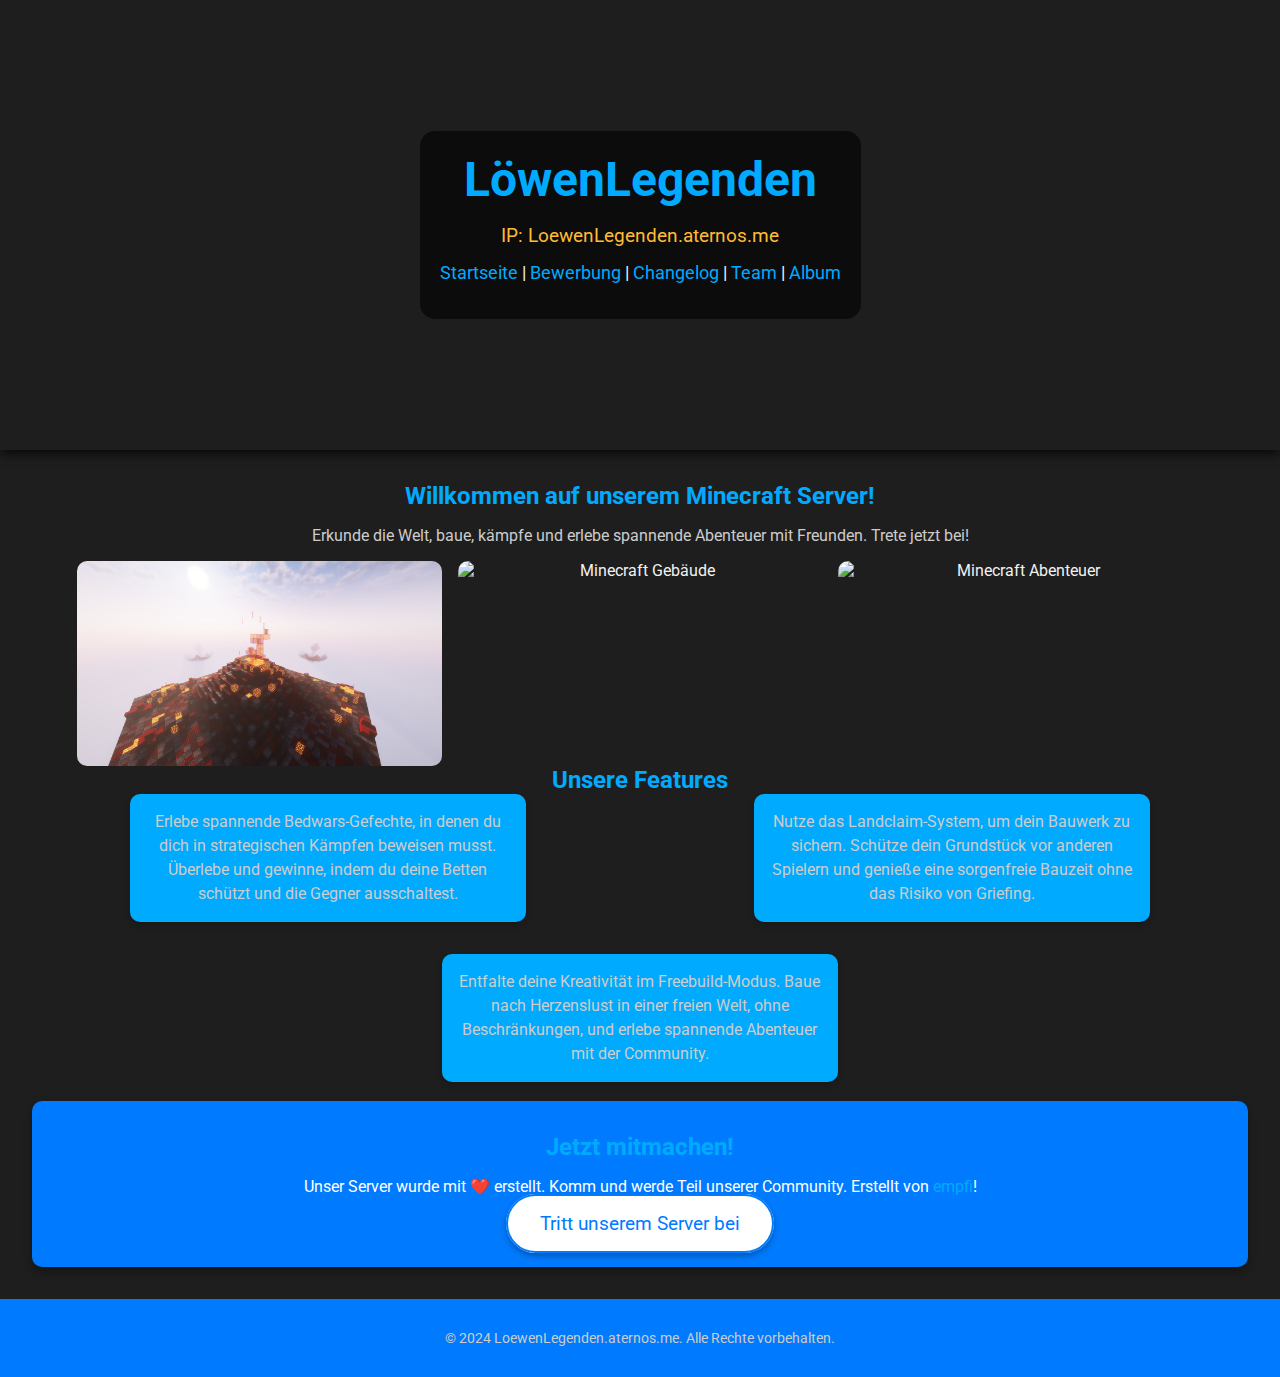
==== index.html @ 8d1188c1 "Add files via upload" ====
<!DOCTYPE html>
<html lang="de">

    <head>
        <meta charset="UTF-8">
        <meta name="viewport" content="width=device-width, initial-scale=1.0">
        <meta http-equiv="X-UA-Compatible" content="ie=edge">
        <title>LöwenLegenden</title>
        <link rel="stylesheet" href="styles.css">
        <link href="https://fonts.googleapis.com/css2?family=Roboto:wght@400;500;700&display=swap" rel="stylesheet">
        <link href="https://fonts.googleapis.com/css2?family=Playfair+Display:wght@700&display=swap" rel="stylesheet">
        <link rel="icon" type="image/png" href="favicon.png">
    </head>

<body>
    <!-- Loading Screen -->
    <div id="loading-screen">
        <div class="loader"></div>
        <div class="facts-container">
            <div class="fact-box" id="fact-box"></div>
        </div>
    </div>

    <!-- Header -->
    <header>
        <div class="header-container">
            <h1 class="server-name">LöwenLegenden</h1>
            <p class="server-ip">IP: LoewenLegenden.aternos.me</p>
            
            <!-- Navigation -->
            <nav class="navigation">
                <a href="index.html">Startseite</a> | 
                <a href="bewerbung.html">Bewerbung</a> | 
                <a href="changelog.html">Changelog</a> | 
                <a href="team.html">Team</a> |
                <a href="album.html">Album</a>
            </nav>
        </div>
    </header>

    <!-- Main Content -->
    <main class="fade">
        <section class="about" id="about">
            <h2>Willkommen auf unserem Minecraft Server!</h2>
            <p>Erkunde die Welt, baue, kämpfe und erlebe spannende Abenteuer mit Freunden. Trete jetzt bei!</p>
            <div class="image-gallery">
                <img src="bild1.jpg" alt="Minecraft Welt">
                <img src="bild2.jpg" alt="Minecraft Gebäude">
                <img src="bild3.jpg" alt="Minecraft Abenteuer">
            </div>
        </section>

        <!-- Features Section -->
        <section class="features" id="features">
            <h2>Unsere Features</h2>
            <div class="features-container">
                <div class="feature-card">
                    <p>Erlebe spannende Bedwars-Gefechte, in denen du dich in strategischen Kämpfen beweisen musst. Überlebe und gewinne, indem du deine Betten schützt und die Gegner ausschaltest.</p>
                </div>
                <div class="feature-card">
                    <p>Nutze das Landclaim-System, um dein Bauwerk zu sichern. Schütze dein Grundstück vor anderen Spielern und genieße eine sorgenfreie Bauzeit ohne das Risiko von Griefing.</p>
                </div>
                <div class="feature-card">
                    <p>Entfalte deine Kreativität im Freebuild-Modus. Baue nach Herzenslust in einer freien Welt, ohne Beschränkungen, und erlebe spannende Abenteuer mit der Community.</p>
                </div>
            </div>
            <br>
        </section>

        <!-- Call to Action -->
        <section class="join">
            <h2>Jetzt mitmachen!</h2>
            <p>Unser Server wurde mit ❤️ erstellt. Komm und werde Teil unserer Community. Erstellt von <a href="empfi.html">empfi</a>!</p>
            <a href="https://discord.gg/mQGBfu2rDr" class="cta-button" target="_blank">Tritt unserem Server bei</a>
        </section>
    </main>

    <!-- Footer -->
    <footer>
        <p>&copy; 2024 LoewenLegenden.aternos.me. Alle Rechte vorbehalten.</p>
    </footer>

    <script>
        // Liste der Minecraft-Fakten
        const facts = [
            "Minecraft wurde erstmals am 17. Mai 2009 veröffentlicht.",
            "Es gibt über 60 verschiedene Biome in Minecraft.",
            "Der längste aufgezeichnete Minecraft-Marathon dauert über 35 Stunden.",
            "In Minecraft gibt es mehr als 400 verschiedene Arten von Blöcken.",
            "Es gibt einen geheimen End-Block, der nur durch bestimmte Bedingungen freigeschaltet werden kann."
        ];

        const factBox = document.getElementById('fact-box');
        let factIndex = 0;

        function updateFact() {
            factBox.textContent = facts[factIndex];
            factIndex = (factIndex + 1) % facts.length;
        }

        setInterval(updateFact, 3000); // Alle 3 Sekunden ein neuer Fakt

        // Verstecke den Ladebildschirm nach dem Laden
        window.onload = function() {
            const loadingScreen = document.getElementById('loading-screen');
            loadingScreen.style.transition = 'opacity 1s ease-out';
            loadingScreen.style.opacity = '0';
            setTimeout(() => {
                loadingScreen.style.display = 'none';
            }, 1000); // Übergangszeit für den Fade-Out-Effekt
        };
    </script>
</body>
    <script>
        document.addEventListener("DOMContentLoaded", function() {
            const mainSection = document.querySelector('main');

            function fadeIn() {
                mainSection.classList.add('in');
            }

            function fadeOut() {
                mainSection.classList.remove('in');
            }

            // Initiale Animation
            fadeIn();

            // Wenn ein Link geklickt wird, führe die Fade-Out-Animation aus
            document.querySelectorAll('nav a').forEach(link => {
                link.addEventListener('click', function(event) {
                    event.preventDefault(); // Verhindert den Standard-Link-Klick

                    fadeOut();

                    // Warte auf das Ende der Fade-Out-Animation
                    setTimeout(() => {
                        window.location.href = this.href; // Wechselt die Seite
                    }, 500); // Die Zeit sollte mit der CSS-Transition übereinstimmen
                });
            });
        });
    </script>
</html>
---- styles.css ----
/* Grundlegendes Styling */
body {
    font-family: 'Roboto', sans-serif;
    margin: 0;
    padding: 0;
    background-color: #1e1e1e;
    color: #f1f1f1;
}

h1, h2, h3 {
    color: #00aaff;
    margin: 0;
}

a {
    text-decoration: none;
    color: #00aaff;
}

p {
    color: #cccccc;
}

/* Loading Screen Styles */
#loading-screen {
    position: fixed;
    top: 0;
    left: 0;
    width: 100%;
    height: 100%;
    background: #1e1e1e;
    color: #f1f1f1;
    display: flex;
    justify-content: center;
    align-items: center;
    flex-direction: column;
    z-index: 9999;
    opacity: 1;
    transition: opacity 1s ease-out;
}

.loader {
    border: 16px solid rgba(255, 255, 255, 0.2);
    border-top: 16px solid #00aaff;
    border-radius: 50%;
    width: 100px;
    height: 100px;
    animation: spin 1.5s linear infinite;
    margin-bottom: 20px;
}

@keyframes spin {
    0% { transform: rotate(0deg); }
    100% { transform: rotate(360deg); }
}

/* Facts Container */
.facts-container {
    display: flex;
    justify-content: center;
    align-items: center;
}

.fact-box {
    background: #00aaff;
    color: white;
    padding: 15px 20px;
    border-radius: 12px;
    width: 280px;
    text-align: center;
    box-shadow: 0 6px 12px rgba(0, 0, 0, 0.3);
    animation: fadeInOut 3s ease-in-out infinite;
}

@keyframes fadeInOut {
    0%, 100% { opacity: 0; }
    50% { opacity: 1; }
}

/* Header Styles */
header {
    background: url('minecraft-banner.jpg') no-repeat center center/cover;
    height: 50vh;
    display: flex;
    justify-content: center;
    align-items: center;
    text-align: center;
    flex-direction: column;
    box-shadow: 0 4px 10px rgba(0, 0, 0, 0.7);
}

.header-container {
    background: rgba(0, 0, 0, 0.6);
    padding: 20px;
    border-radius: 15px;
    text-align: center;
}

.server-name {
    font-size: 3rem;
}

.server-ip {
    font-size: 1.2rem;
    margin: 1rem 0;
    color: #ffbb33;
}

/* CTA Button Styles */
.cta-button {
    background-color: #00aaff;
    padding: 1rem 2rem;
    border-radius: 50px;
    font-size: 1.2rem;
    color: white;
    transition: 0.3s;
    margin-top: 20px;
    box-shadow: 0 3px 6px rgba(0, 0, 0, 0.3);
}

.cta-button:hover {
    background-color: #007bff;
    transform: scale(1.05);
}

/* Main Content */
main {
    padding: 2rem;
    text-align: center;
}

/* Image Gallery Styles */
.image-gallery {
    display: flex;
    justify-content: center;
    gap: 1rem;
}

.image-gallery img {
    width: 30%;
    border-radius: 10px;
    transition: transform 0.3s, box-shadow 0.3s;
}

.image-gallery img:hover {
    transform: scale(1.05);
    box-shadow: 0 6px 12px rgba(0, 0, 0, 0.3);
}

/* Features */
.features-container {
    display: flex;
    justify-content: space-around;
    flex-wrap: wrap;
    gap: 2rem;
}

.feature-card {
    background: #00aaff;
    color: white;
    padding: 1rem;
    border-radius: 10px;
    width: 30%;
    box-shadow: 0 4px 6px rgba(0, 0, 0, 0.2);
    transition: transform 0.3s, box-shadow 0.3s;
}

.feature-card:hover {
    transform: translateY(-5px);
    box-shadow: 0 8px 12px rgba(0, 0, 0, 0.3);
}

.feature-card p {
    font-size: 1rem;
    line-height: 1.5;
    margin: 0;
}

/* Call to Action */
.join {
    background-color: #007bff;
    color: white;
    padding: 2rem;
    border-radius: 10px;
    box-shadow: 0 5px 10px rgba(0, 0, 0, 0.3);
}

.join p {
    color: #ffffff;
}

.join .cta-button {
    background-color: white;
    color: #007bff;
    border: 2px solid #007bff;
}

.join .cta-button:hover {
    background-color: #007bff;
    color: white;
}

/* Footer */
footer {
    background-color: #007bff;
    color: white;
    padding: 1rem 0;
    text-align: center;
    font-size: 0.9rem;
}

/* Team Section Styles */
.navigation {
    margin: 1rem 0;
    font-size: 1.1rem;
    text-align: center;
}

.team {
    text-align: center;
    margin-top: 2rem;
}

.team-member {
    display: inline-block;
    margin: 1rem;
    text-align: center;
}

.team-member img {
    width: 100px;
    border-radius: 50%;
}

.social-media {
    margin-top: 0.5rem;
}

.social-media img {
    width: 24px;
    margin: 0 5px;
}

/* Changelog Styles */
.changelog-container {
    max-width: 800px;
    margin: 0 auto;
    padding: 20px;
    background-color: #2a2a2a;
    border-radius: 8px;
    box-shadow: 0 4px 10px rgba(0, 0, 0, 0.5);
}

.changelog-entry {
    margin-bottom: 20px;
}

.changelog-entry ul {
    list-style-type: none;
    padding: 0;
}

/* Bewerbungsformular */
form {
    background-color: #2a2a2a;
    padding: 2rem;
    border-radius: 10px;
    box-shadow: 0 6px 12px rgba(0, 0, 0, 0.3);
    max-width: 600px;
    margin: 2rem auto;
    color: #f1f1f1;
}

form label {
    display: block;
    margin-bottom: 0.5rem;
    font-weight: 500;
    color: #00aaff;
}

form input[type="text"],
form select,
form textarea {
    width: 100%;
    padding: 0.8rem;
    margin-bottom: 1.5rem;
    border-radius: 5px;
    border: none;
    background-color: #1e1e1e;
    color: #ffffff;
    box-shadow: 0 2px 5px rgba(0, 0, 0, 0.2);
    transition: border 0.3s ease-in-out;
}

form input[type="text"]:focus,
form select:focus,
form textarea:focus {
    outline: none;
    border: 2px solid #00aaff;
}

form button {
    background-color: #00aaff;
    color: white;
    padding: 0.8rem 1.5rem;
    border: none;
    border-radius: 5px;
    font-size: 1rem;
    cursor: pointer;
    transition: background-color 0.3s ease-in-out, transform 0.3s ease;
    width: 100%;
}

form button:hover {
    background-color: #007bff;
    transform: scale(1.05);
}

form button:active {
    transform: scale(0.98);
}

/* Erfolgsmeldung und Fehlermeldung */
#successMessage, #errorMessage {
    max-width: 600px;
    margin: 2rem auto;
    padding: 2rem;
    border-radius: 10px;
    box-shadow: 0 6px 12px rgba(0, 0, 0, 0.3);
    font-size: 1.2rem;
    color: #f1f1f1;
}

#successMessage {
    background-color: #28a745;
}

#errorMessage {
    background-color: #dc3545;
}

/* Select und Textarea Styling */
select {
    appearance: none;
    background: url('data:image/svg+xml;base64,...') no-repeat right 0.8rem center;
    background-color: #1e1e1e;
    background-size: 10px;
}

textarea {
    resize: vertical;
}

.content-container {
    display: flex;
    justify-content: center;
    align-items: flex-start;
    margin: 20px auto; /* Optional: Abstand oben und unten */
}

.skin-container {
    margin-right: 20px; /* Abstand zwischen Skin und Text */
    text-align: center;
}

#minecraft-skin {
    width: 150px; /* Größe des Skins anpassen */
    height: auto;
}

.history-container {
    max-width: 600px; /* Maximale Breite des Textes */
    text-align: left; /* Text links ausrichten */
}
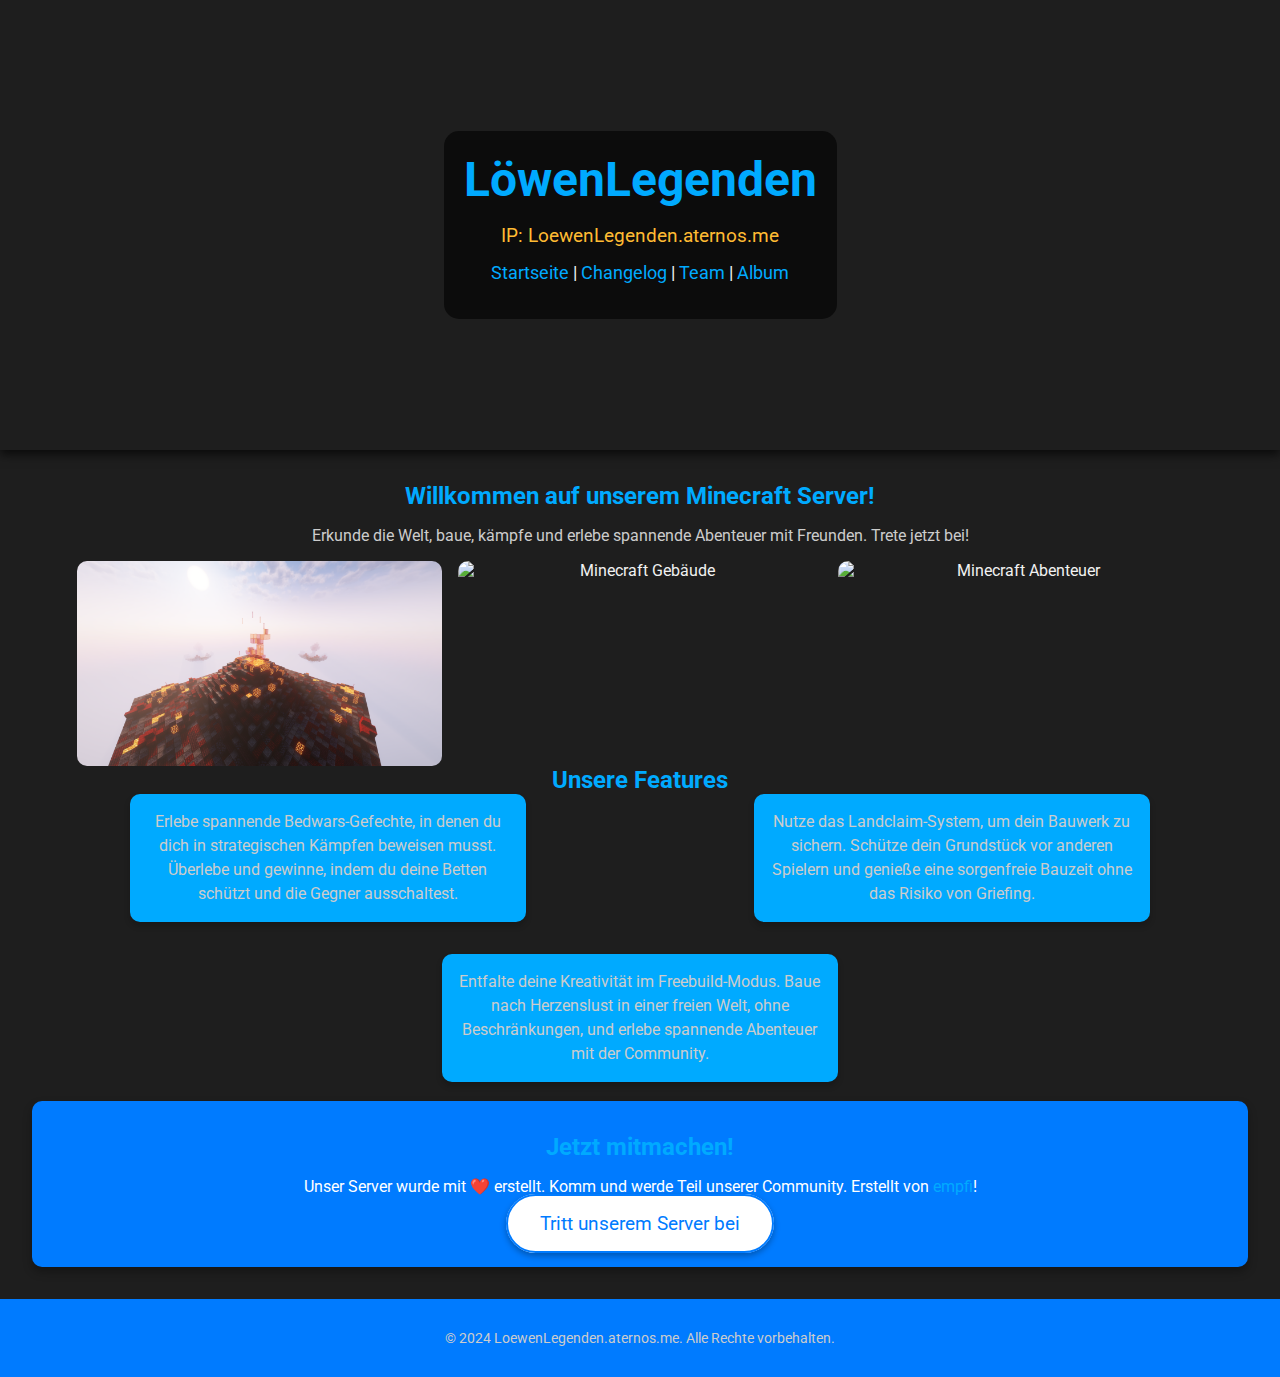
==== commit 439d3e31: "Add files via upload" ====
--- a/index.html
+++ b/index.html
@@ -13,13 +13,6 @@
     </head>
 
 <body>
-    <!-- Loading Screen -->
-    <div id="loading-screen">
-        <div class="loader"></div>
-        <div class="facts-container">
-            <div class="fact-box" id="fact-box"></div>
-        </div>
-    </div>
 
     <!-- Header -->
     <header>
@@ -30,7 +23,6 @@
             <!-- Navigation -->
             <nav class="navigation">
                 <a href="index.html">Startseite</a> | 
-                <a href="bewerbung.html">Bewerbung</a> | 
                 <a href="changelog.html">Changelog</a> | 
                 <a href="team.html">Team</a> |
                 <a href="album.html">Album</a>
@@ -81,34 +73,6 @@
     </footer>
 
     <script>
-        // Liste der Minecraft-Fakten
-        const facts = [
-            "Minecraft wurde erstmals am 17. Mai 2009 veröffentlicht.",
-            "Es gibt über 60 verschiedene Biome in Minecraft.",
-            "Der längste aufgezeichnete Minecraft-Marathon dauert über 35 Stunden.",
-            "In Minecraft gibt es mehr als 400 verschiedene Arten von Blöcken.",
-            "Es gibt einen geheimen End-Block, der nur durch bestimmte Bedingungen freigeschaltet werden kann."
-        ];
-
-        const factBox = document.getElementById('fact-box');
-        let factIndex = 0;
-
-        function updateFact() {
-            factBox.textContent = facts[factIndex];
-            factIndex = (factIndex + 1) % facts.length;
-        }
-
-        setInterval(updateFact, 3000); // Alle 3 Sekunden ein neuer Fakt
-
-        // Verstecke den Ladebildschirm nach dem Laden
-        window.onload = function() {
-            const loadingScreen = document.getElementById('loading-screen');
-            loadingScreen.style.transition = 'opacity 1s ease-out';
-            loadingScreen.style.opacity = '0';
-            setTimeout(() => {
-                loadingScreen.style.display = 'none';
-            }, 1000); // Übergangszeit für den Fade-Out-Effekt
-        };
     </script>
 </body>
     <script>
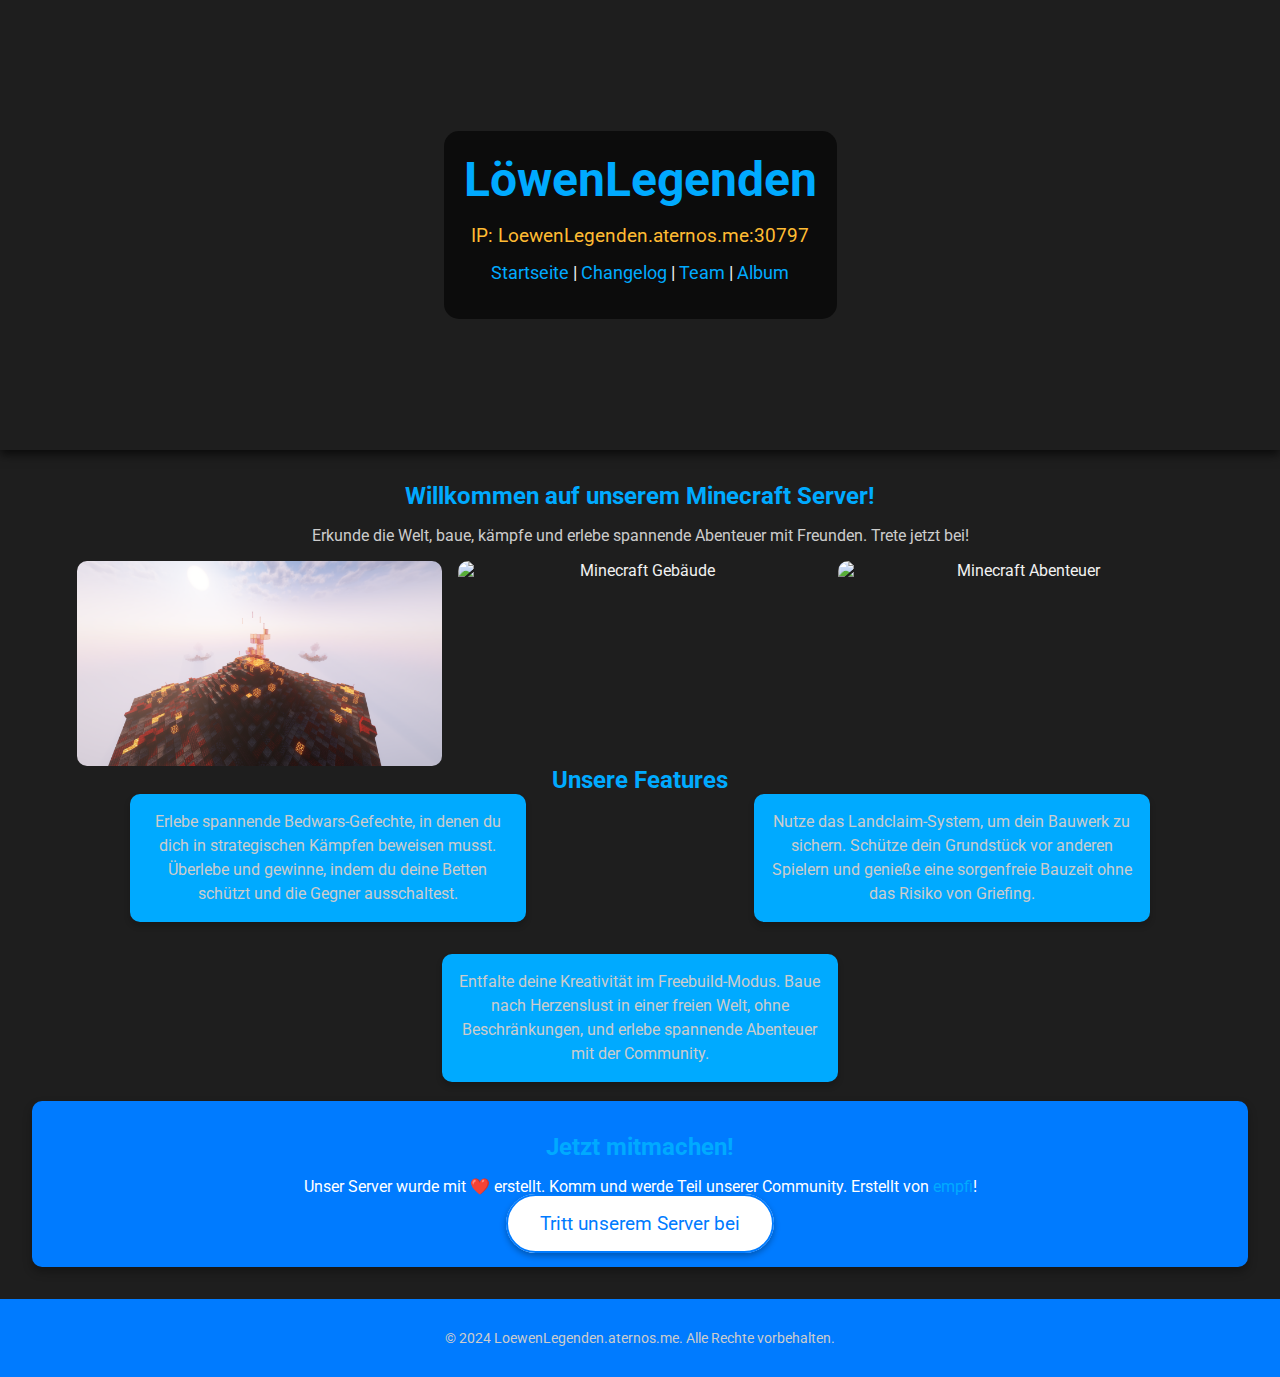
==== commit 90353bba: "Update index.html" ====
--- a/index.html
+++ b/index.html
@@ -18,7 +18,7 @@
     <header>
         <div class="header-container">
             <h1 class="server-name">LöwenLegenden</h1>
-            <p class="server-ip">IP: LoewenLegenden.aternos.me</p>
+            <p class="server-ip">IP: LoewenLegenden.aternos.me:30797</p>
             
             <!-- Navigation -->
             <nav class="navigation">
@@ -105,4 +105,4 @@
             });
         });
     </script>
-</html>+</html>
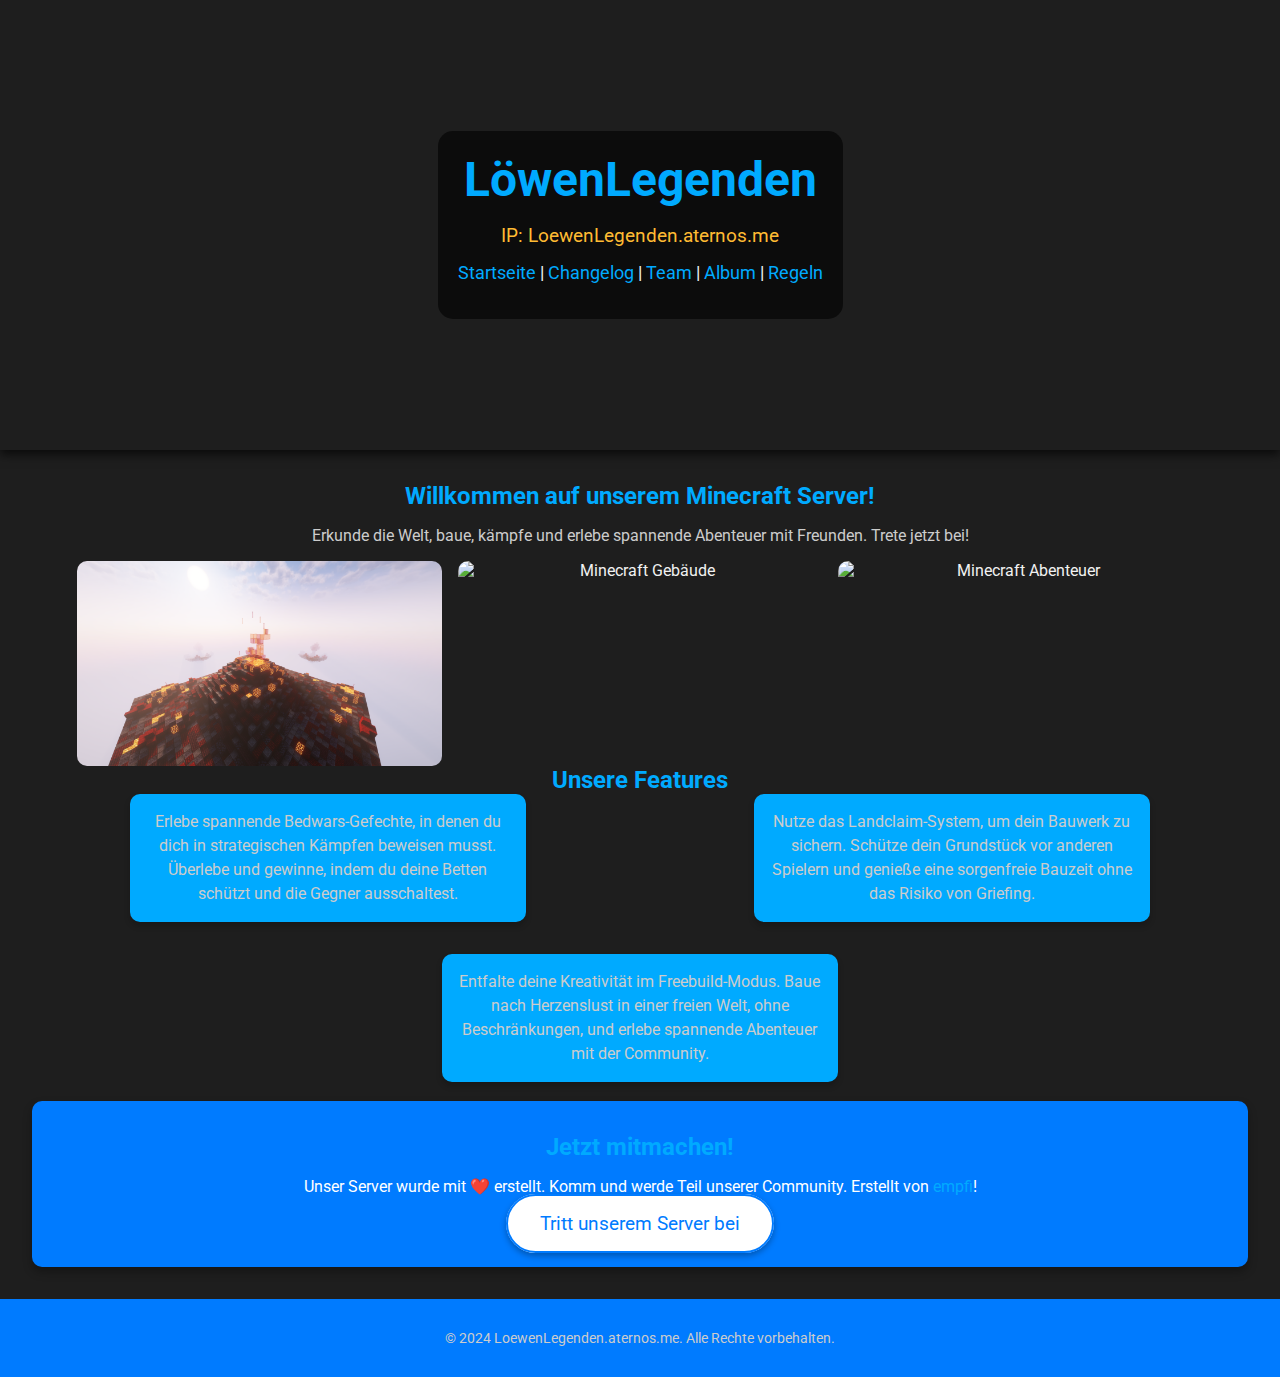
==== commit 5687deef: "Add files via upload" ====
--- a/index.html
+++ b/index.html
@@ -18,14 +18,15 @@
     <header>
         <div class="header-container">
             <h1 class="server-name">LöwenLegenden</h1>
-            <p class="server-ip">IP: LoewenLegenden.aternos.me:30797</p>
+            <p class="server-ip">IP: LoewenLegenden.aternos.me</p>
             
             <!-- Navigation -->
             <nav class="navigation">
-                <a href="index.html">Startseite</a> | 
-                <a href="changelog.html">Changelog</a> | 
+                <a href="index.html">Startseite</a> |
+                <a href="changelog.html">Changelog</a> |
                 <a href="team.html">Team</a> |
-                <a href="album.html">Album</a>
+                <a href="album.html">Album</a> |
+                <a href="regeln.html">Regeln</a>
             </nav>
         </div>
     </header>
@@ -105,4 +106,4 @@
             });
         });
     </script>
-</html>
+</html>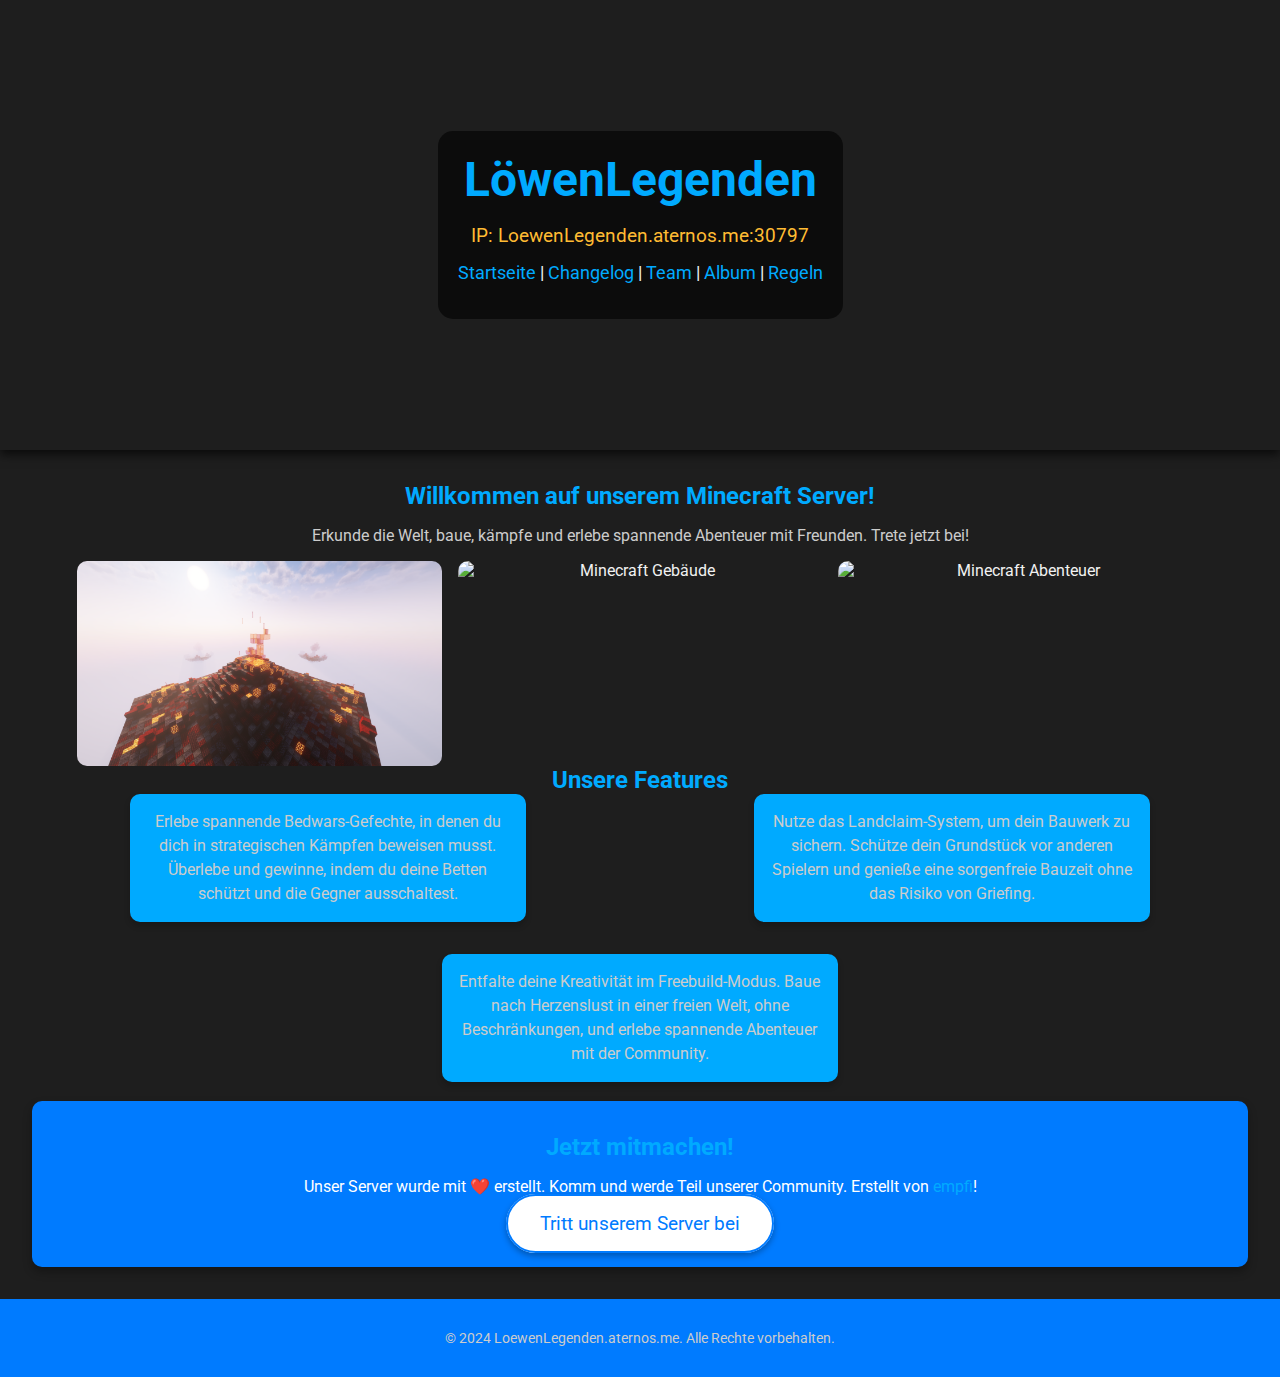
==== commit 2f2f1871: "Update index.html" ====
--- a/index.html
+++ b/index.html
@@ -18,7 +18,7 @@
     <header>
         <div class="header-container">
             <h1 class="server-name">LöwenLegenden</h1>
-            <p class="server-ip">IP: LoewenLegenden.aternos.me</p>
+            <p class="server-ip">IP: LoewenLegenden.aternos.me:30797</p>
             
             <!-- Navigation -->
             <nav class="navigation">
@@ -106,4 +106,4 @@
             });
         });
     </script>
-</html>+</html>
